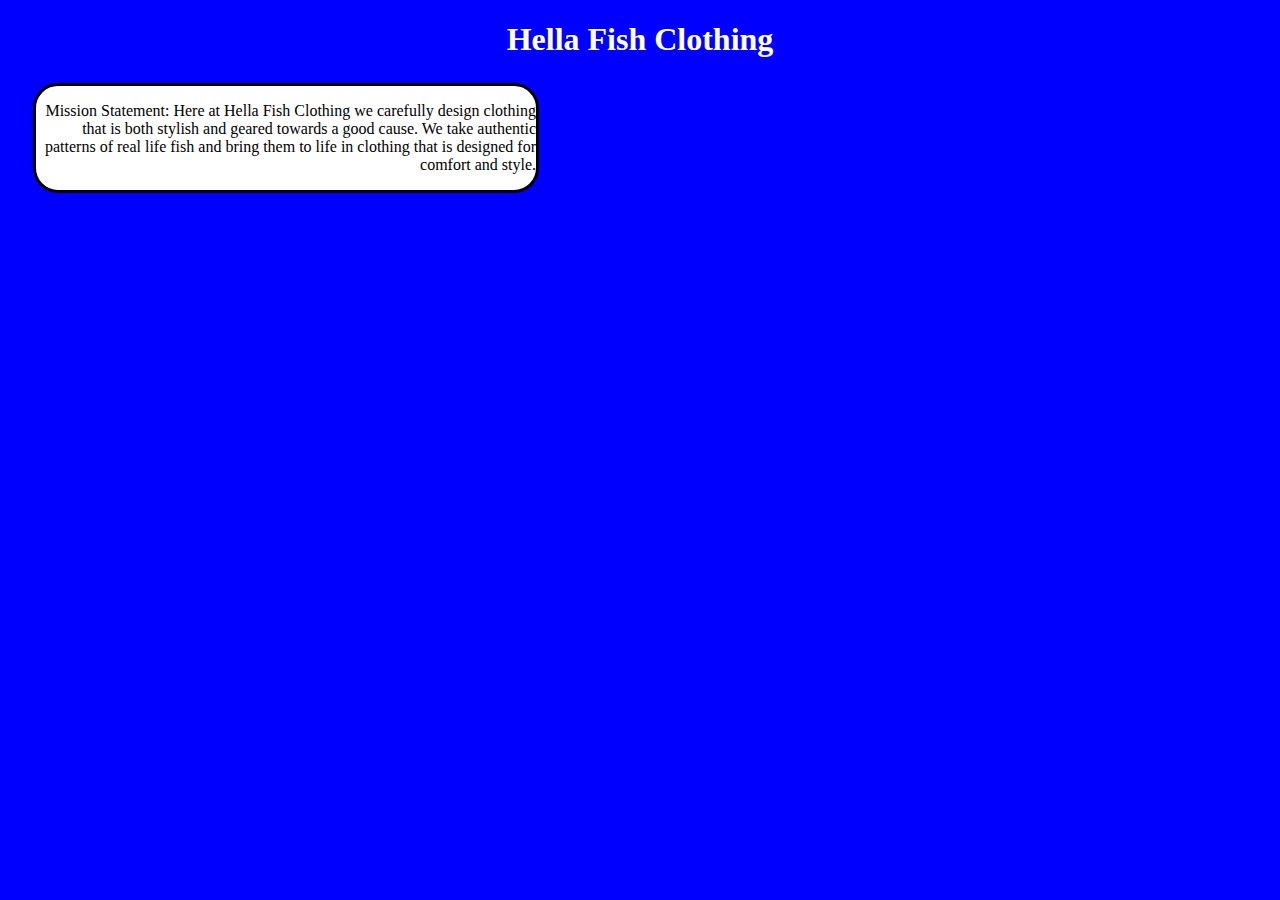
==== index.html @ 02f3f4f2 "Template" ====
<!DOCTYPE HTML>
<html>
<head>
<link type="text/css" rel="stylesheet" href="design.css">
<title>Hella Fish Clothing</title>
</head>
<body>
<h1>Hella Fish Clothing</h1>
<div class="Mission">
<p>Mission Statement: Here at Hella Fish Clothing we carefully design clothing that is both stylish and geared towards a good cause. We take authentic patterns of real life fish and bring them to life in clothing that is designed for comfort and style.</p>
</div>
</body>
</html>
---- design.css ----
h1{
	color: white;
	text-align: center;
}

body {
	background-color: blue;
}

.Mission {
	text-align: right;
	margin:25px;
	width:500px;
	border: solid;
	border-radius: 25px;
	background-color: white;
}
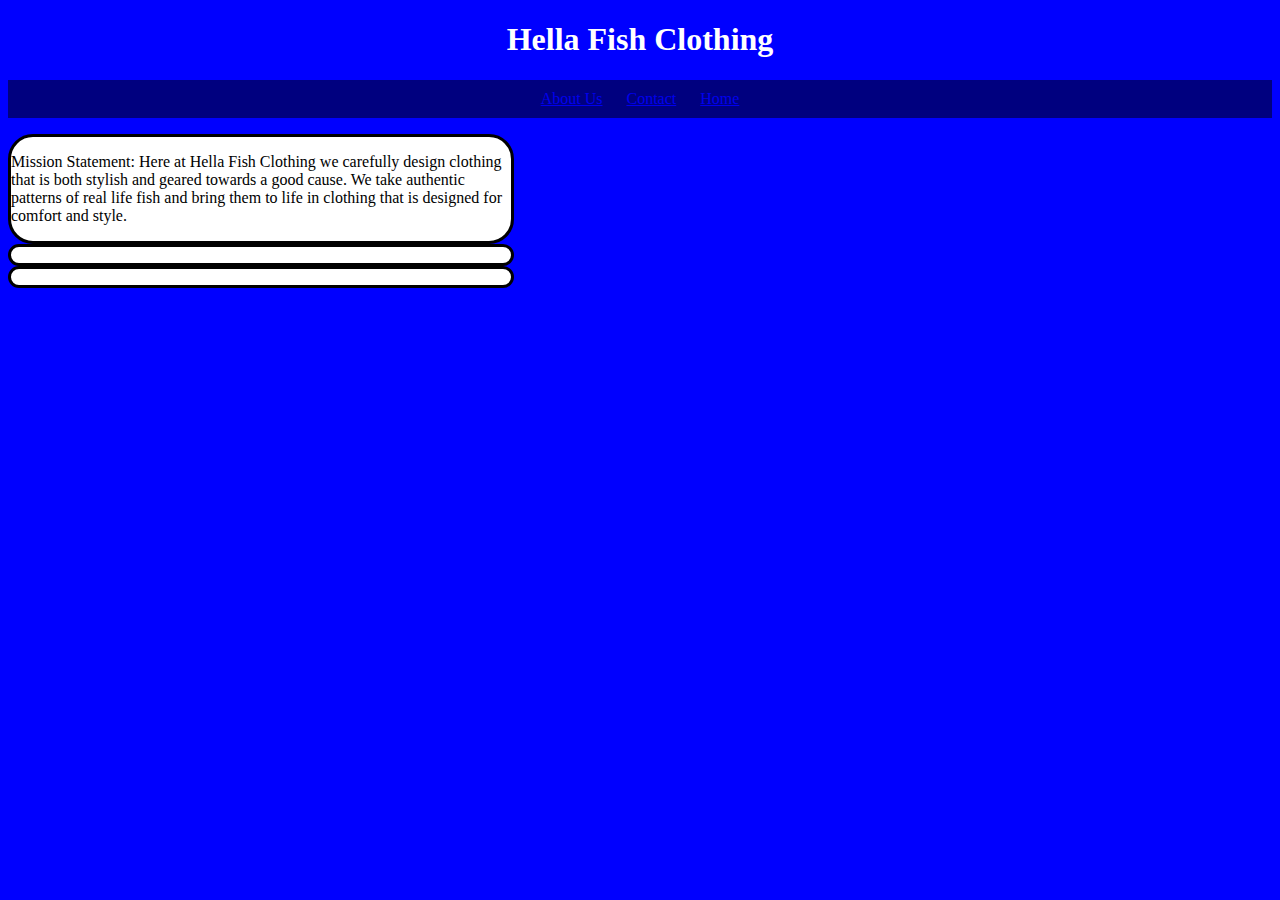
==== commit 3c193153: "Day 1" ====
--- a/index.html
+++ b/index.html
@@ -4,10 +4,17 @@
 <link type="text/css" rel="stylesheet" href="design.css">
 <title>Hella Fish Clothing</title>
 </head>
+<h1>Hella Fish Clothing</h1>
+<ul>
+	<li><a href="about_us.html">About Us</a></li>
+	<li><a href="Contact.html">Contact</a></li>
+	<li><a href="index.html">Home</a></li>
+</ul>
 <body>
-<h1>Hella Fish Clothing</h1>
 <div class="Mission">
 <p>Mission Statement: Here at Hella Fish Clothing we carefully design clothing that is both stylish and geared towards a good cause. We take authentic patterns of real life fish and bring them to life in clothing that is designed for comfort and style.</p>
 </div>
+<div class="Low"><p></p></div>
+<div class="High"><p></div>
 </body>
 </html>--- a/design.css
+++ b/design.css
@@ -8,8 +8,45 @@
 }
 
 .Mission {
-	text-align: right;
-	margin:25px;
+	text-align: left;
+	margin-right: 25px;
+	width:500px;
+	border: solid;
+	border-radius: 25px;
+	background-color: white;
+}
+
+ul {
+  padding: 10px;
+  background: rgba(0, 0, 0, 0.5);
+  text-align: center;
+  color:white;
+  text-decoration: none;
+}
+
+li {
+  display: inline;
+  padding: 0px 10px 0px 10px;
+  color:white;
+  text-decoration: none;
+}
+
+a:hover {
+  color: gold;
+}
+
+.Low{
+	text-align: left;
+	margin-right: 525px;
+	width:500px;
+	border: solid;
+	border-radius: 25px;
+	background-color: white;
+}
+
+.High {
+	text-align: left;
+	margin-bottom: 225px;
 	width:500px;
 	border: solid;
 	border-radius: 25px;
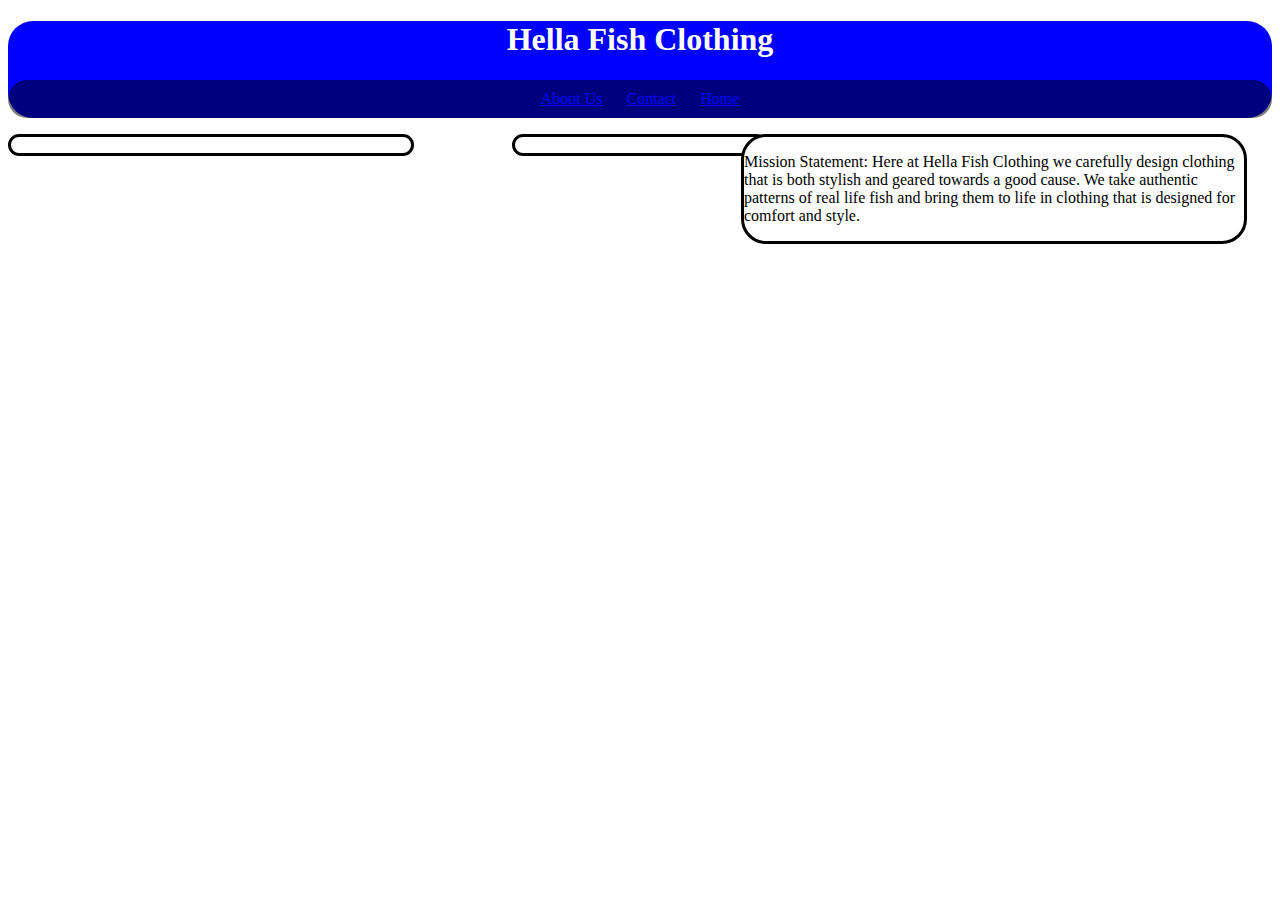
==== commit 84c6194c: "template 2" ====
--- a/index.html
+++ b/index.html
@@ -4,17 +4,31 @@
 <link type="text/css" rel="stylesheet" href="design.css">
 <title>Hella Fish Clothing</title>
 </head>
+<body>
+<header>
 <h1>Hella Fish Clothing</h1>
-<ul>
+<ul style="border-radius: 25px;">
 	<li><a href="about_us.html">About Us</a></li>
 	<li><a href="Contact.html">Contact</a></li>
 	<li><a href="index.html">Home</a></li>
 </ul>
-<body>
-<div class="Mission">
+</header>
+<div class="Mission" style="float: right;">
 <p>Mission Statement: Here at Hella Fish Clothing we carefully design clothing that is both stylish and geared towards a good cause. We take authentic patterns of real life fish and bring them to life in clothing that is designed for comfort and style.</p>
 </div>
-<div class="Low"><p></p></div>
-<div class="High"><p></div>
+<div class="High" style="float: left;"><p></p></div>
+<div class="High" style="width: 250px; margin:auto;"><p></p></div>
+<table style="width:650px; text-align:center; margin-left: 300px;">
+  <tr>
+    <td></td>
+    <td></td>
+    <td></td>
+  </tr>
+  <tr> 
+    <td></td>
+    <td></td>
+    <td></td>
+  </tr>
+</table>
 </body>
 </html>--- a/design.css
+++ b/design.css
@@ -3,8 +3,49 @@
 	text-align: center;
 }
 
+header {
+      text-align: center;
+      background-color: blue;
+      background-size: cover;
+      color: white;
+      border-radius: 25px;
+}
+
+@media (max-width: 500px) {
 body {
 	background-color: blue;
+}
+
+ul {
+  padding: 10px;
+  background: rgba(0, 0, 0, 0.5);
+  text-align: center;
+  color:white;
+  text-decoration: none;
+}
+
+li {
+  display: inline;
+  padding: 0px 10px 0px 10px;
+  color:white;
+  text-decoration: none;
+}
+}
+
+a:hover {
+  color: white;
+}
+
+.High {
+	text-align: left;
+	margin: auto;
+	width:400px;
+	border: solid;
+	border-radius: 25px;
+	background-color: white;
+}
+a {
+	color: blue;
 }
 
 .Mission {
@@ -13,6 +54,10 @@
 	width:500px;
 	border: solid;
 	border-radius: 25px;
+	background-color: white;
+}
+
+body {
 	background-color: white;
 }
 
@@ -29,26 +74,4 @@
   padding: 0px 10px 0px 10px;
   color:white;
   text-decoration: none;
-}
-
-a:hover {
-  color: gold;
-}
-
-.Low{
-	text-align: left;
-	margin-right: 525px;
-	width:500px;
-	border: solid;
-	border-radius: 25px;
-	background-color: white;
-}
-
-.High {
-	text-align: left;
-	margin-bottom: 225px;
-	width:500px;
-	border: solid;
-	border-radius: 25px;
-	background-color: white;
 }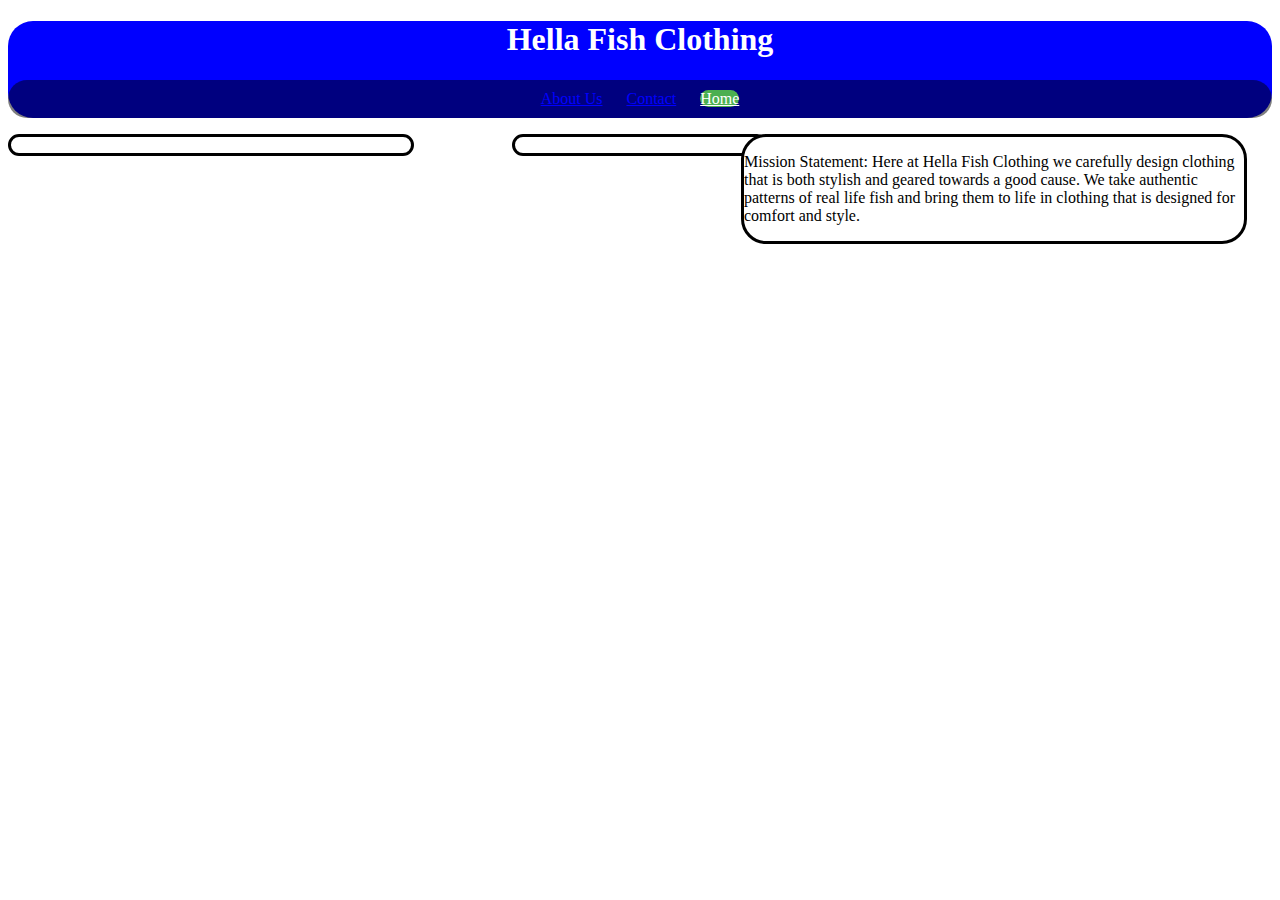
==== commit a14a663d: "Day 2" ====
--- a/index.html
+++ b/index.html
@@ -10,7 +10,7 @@
 <ul style="border-radius: 25px;">
 	<li><a href="about_us.html">About Us</a></li>
 	<li><a href="Contact.html">Contact</a></li>
-	<li><a href="index.html">Home</a></li>
+	<li><a class="active" href="index.html">Home</a></li>
 </ul>
 </header>
 <div class="Mission" style="float: right;">
--- a/design.css
+++ b/design.css
@@ -14,6 +14,14 @@
 @media (max-width: 500px) {
 body {
 	background-color: blue;
+}
+
+header {
+      text-align: center;
+      background-color: white;
+      background-size: cover;
+      color: white;
+      border-radius: 25px;
 }
 
 ul {
@@ -70,8 +78,20 @@
 }
 
 li {
-  display: inline;
+  display: inline-block;
   padding: 0px 10px 0px 10px;
   color:white;
   text-decoration: none;
+}
+
+li a.active {
+    background-color: #4CAF50;
+    color: white;
+    border-radius: 25px;
+}
+
+li a:hover:not(.active) {
+    background-color: blue;
+    color: white;
+    border-radius: 25px;
 }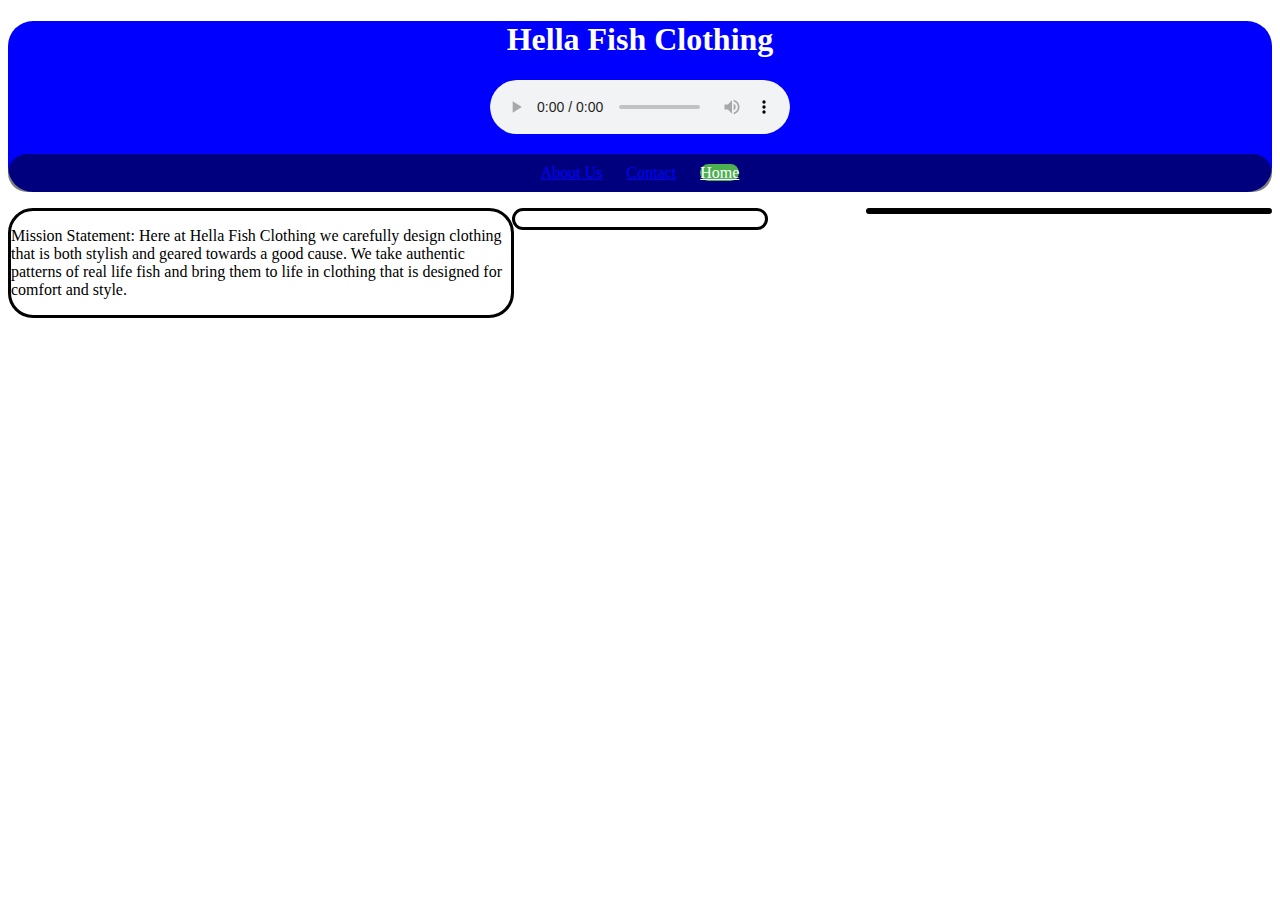
==== commit 87dc1ed9: "day 3" ====
--- a/index.html
+++ b/index.html
@@ -7,16 +7,25 @@
 <body>
 <header>
 <h1>Hella Fish Clothing</h1>
+<audio src="music/babooshka.mp3" style="border-radius: 25px; position: center; background: url('images/fish1.png');" controls> 
+  <embed 
+    src="music/babooshka.mp3"
+    width="300"
+    height="90"
+    loop="false"
+    autostart="true">
+</audio>
 <ul style="border-radius: 25px;">
 	<li><a href="about_us.html">About Us</a></li>
 	<li><a href="Contact.html">Contact</a></li>
 	<li><a class="active" href="index.html">Home</a></li>
 </ul>
 </header>
-<div class="Mission" style="float: right;">
+<div class="Mission" style="float: left;">
 <p>Mission Statement: Here at Hella Fish Clothing we carefully design clothing that is both stylish and geared towards a good cause. We take authentic patterns of real life fish and bring them to life in clothing that is designed for comfort and style.</p>
 </div>
-<div class="High" style="float: left;"><p></p></div>
+<div class="High" style="float: right;">
+</div>
 <div class="High" style="width: 250px; margin:auto;"><p></p></div>
 <table style="width:650px; text-align:center; margin-left: 300px;">
   <tr>
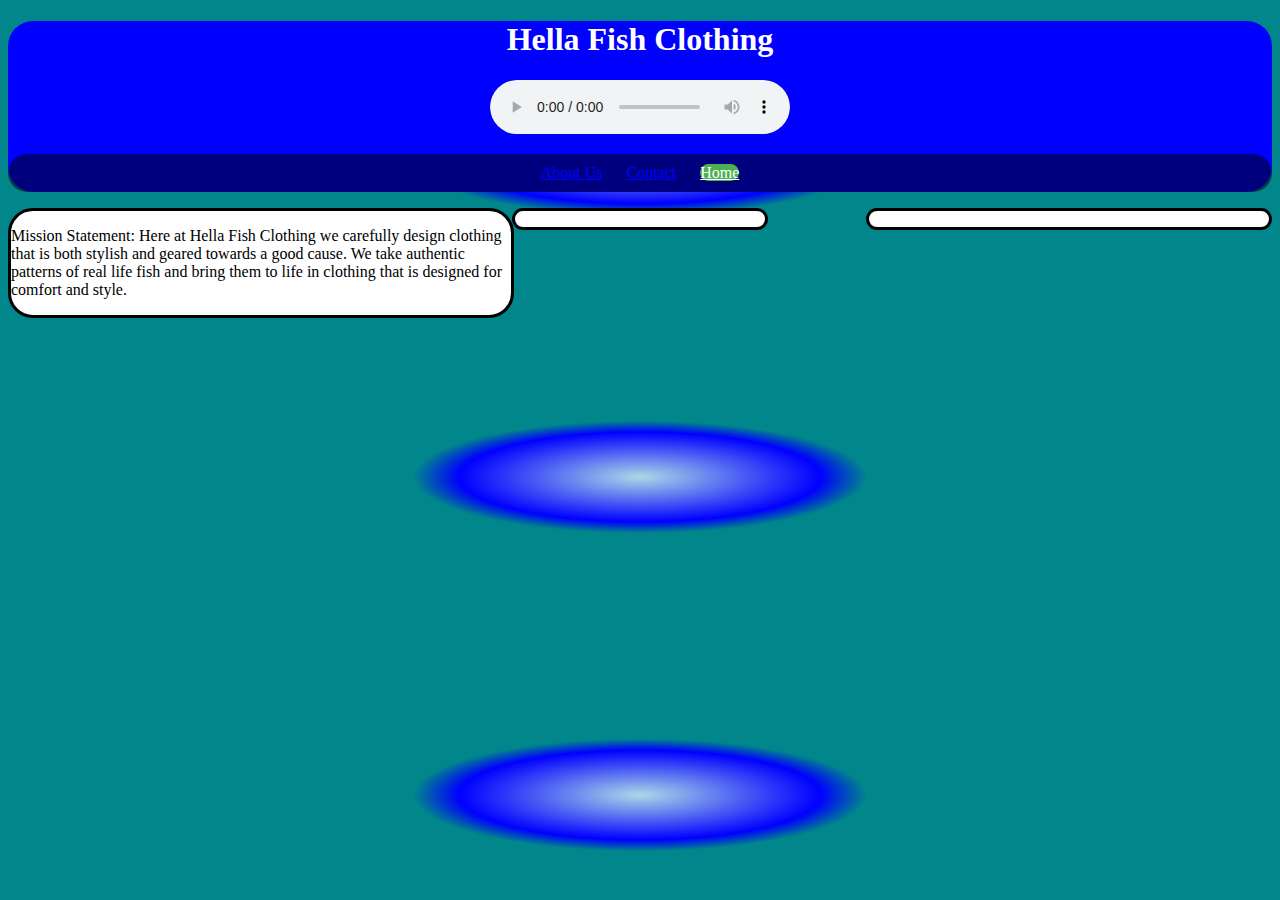
==== commit b0678d0c: "Backgrounds added" ====
--- a/index.html
+++ b/index.html
@@ -4,7 +4,7 @@
 <link type="text/css" rel="stylesheet" href="design.css">
 <title>Hella Fish Clothing</title>
 </head>
-<body>
+<body class="beach">
 <header>
 <h1>Hella Fish Clothing</h1>
 <audio src="music/babooshka.mp3" style="border-radius: 25px; position: center; background: url('images/fish1.png');" controls> 
@@ -25,6 +25,7 @@
 <p>Mission Statement: Here at Hella Fish Clothing we carefully design clothing that is both stylish and geared towards a good cause. We take authentic patterns of real life fish and bring them to life in clothing that is designed for comfort and style.</p>
 </div>
 <div class="High" style="float: right;">
+<p></p>
 </div>
 <div class="High" style="width: 250px; margin:auto;"><p></p></div>
 <table style="width:650px; text-align:center; margin-left: 300px;">
--- a/design.css
+++ b/design.css
@@ -94,4 +94,20 @@
     background-color: blue;
     color: white;
     border-radius: 25px;
+}
+
+.ocean {
+    background: linear-gradient(to left bottom, #97FFFF,lightblue,#00FFFF,blue,indigo,#00868B);
+    background-repeat: no-repeat;
+    background-size: cover;
+    height: 850px;
+}
+.beach {
+    background: radial-gradient(lightblue, blue 20%, #00868B 25%);
+}
+.sand {
+    background: linear-gradient(to bottom,#97FFFF, #00FFFF 10%, #00868B 15%);
+    background-repeat: no-repeat;
+    background-size: cover;
+    height: 850px;
 }